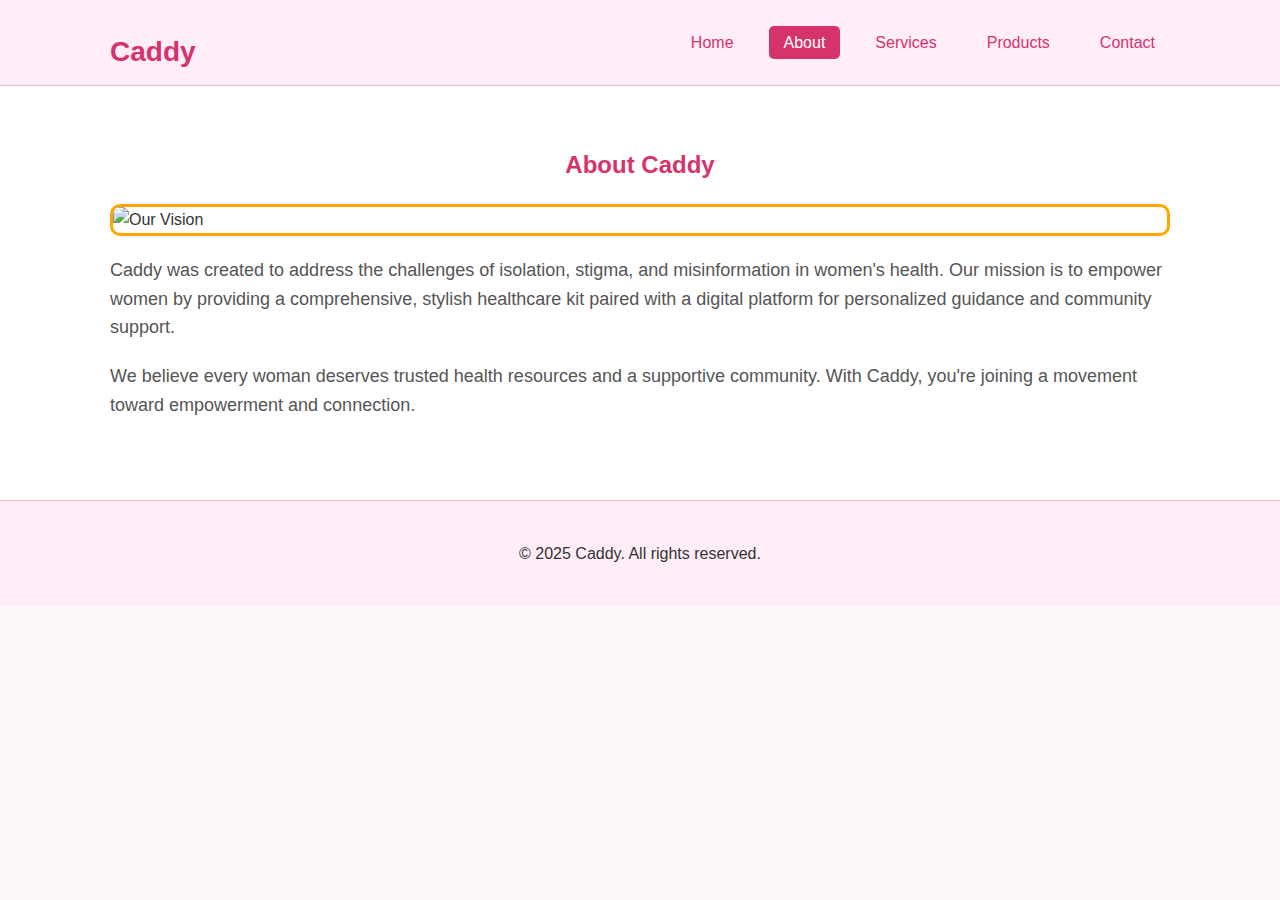
==== about.html @ 00ee6a4c "Add files via upload" ====
<!DOCTYPE html>
<html lang="en">
<head>
  <meta charset="UTF-8">
  <meta name="viewport" content="width=device-width, initial-scale=1.0">
  <title>About - Caddy</title>
  <link rel="stylesheet" href="style.css">
</head>
<body>
  <header>
    <div class="container">
      <h1>Caddy</h1>
      <nav>
        <ul>
          <li><a href="index.html">Home</a></li>
          <li><a href="about.html" class="active">About</a></li>
          <li><a href="services.html">Services</a></li>
          <li><a href="products.html">Products</a></li>
          <li><a href="contact.html">Contact</a></li>
        </ul>
      </nav>
    </div>
  </header>
  
  <main>
    <section class="about">
      <div class="container">
        <h2>About Caddy</h2>
        <!-- IMAGE: Our Vision -->
        <img src="https://source.unsplash.com/500x300/?women,empowerment" alt="Our Vision" class="about-img highlight-img">
        <p>Caddy was created to address the challenges of isolation, stigma, and misinformation in women's health. Our mission is to empower women by providing a comprehensive, stylish healthcare kit paired with a digital platform for personalized guidance and community support.</p>
        <p>We believe every woman deserves trusted health resources and a supportive community. With Caddy, you're joining a movement toward empowerment and connection.</p>
      </div>
    </section>
  </main>
  
  <footer>
    <div class="container">
      <p>&copy; 2025 Caddy. All rights reserved.</p>
    </div>
  </footer>
</body>
</html>
---- style.css ----
/* Reset and Base */
* {
  margin: 0;
  padding: 0;
  box-sizing: border-box;
}
body {
  font-family: 'Arial', sans-serif;
  line-height: 1.6;
  color: #333;
  background-color: #fff8f8; /* soft pastel background */
}

/* Container */
.container {
  width: 90%;
  max-width: 1100px;
  margin: 0 auto;
  padding: 20px;
}

/* Header and Navigation */
header {
  background: #ffeef8; /* very light pastel */
  padding: 10px 0;
  border-bottom: 1px solid #f4c2c2;
}
header h1 {
  float: left;
  font-size: 28px;
  color: #d6336c;
}
nav {
  float: right;
}
nav ul {
  list-style: none;
  display: flex;
  align-items: center;
}
nav ul li {
  margin-left: 20px;
}
nav ul li a {
  text-decoration: none;
  color: #d6336c;
  padding: 8px 15px;
  transition: background-color 0.3s ease, color 0.3s ease;
  border-radius: 5px;
}
nav ul li a:hover,
nav ul li a.active {
  background-color: #d6336c;
  color: #fff;
}

/* Clearfix */
header::after {
  content: "";
  display: table;
  clear: both;
}

/* Image Highlighting */
.highlight-img {
  border: 3px solid orange; /* This highlights images in orange */
}

/* Hero Section */
.hero {
  background: #ffeef8;
  text-align: center;
  padding: 60px 20px;
  position: relative;
}
.hero-img {
  width: 100%;
  max-height: 400px;
  object-fit: cover;
  border-radius: 10px;
  margin-bottom: 20px;
}
.hero h2 {
  font-size: 40px;
  margin-bottom: 20px;
  color: #d6336c;
}
.hero p {
  font-size: 18px;
  margin-bottom: 30px;
  color: #555;
}
.btn {
  background: #d6336c;
  color: #fff;
  padding: 10px 20px;
  text-decoration: none;
  border-radius: 5px;
  transition: background-color 0.3s ease;
}
.btn:hover {
  background: #b82b5c;
}

/* Features Section */
.features {
  padding: 40px 0;
  background: #fff;
}
.features .feature {
  text-align: center;
  padding: 20px;
  margin-bottom: 20px;
}
.features .feature img {
  width: 100%;
  max-width: 300px;
  border-radius: 10px;
  margin-bottom: 10px;
}
.features .feature h3 {
  margin-bottom: 10px;
  color: #d6336c;
}
.features .feature p {
  color: #555;
}

/* About Section */
.about {
  padding: 40px 0;
  background: #fff;
}
.about h2 {
  text-align: center;
  margin-bottom: 20px;
  color: #d6336c;
}
.about p {
  font-size: 18px;
  color: #555;
  margin-bottom: 20px;
}
.about-img {
  display: block;
  margin: 0 auto 20px;
  max-width: 100%;
  border-radius: 10px;
}

/* Services Section */
.services {
  padding: 40px 0;
  background: #fdfdfd;
}
.services h2 {
  text-align: center;
  margin-bottom: 20px;
  color: #d6336c;
}
.service-item {
  text-align: center;
  margin-bottom: 20px;
}
.service-item img {
  width: 100%;
  max-width: 300px;
  border-radius: 10px;
  margin-bottom: 10px;
}
.service-item h3 {
  margin-bottom: 10px;
  color: #d6336c;
}
.service-item p {
  color: #555;
}

/* Products Section */
.products {
  padding: 40px 0;
  background: #fff;
}
.products h2 {
  text-align: center;
  margin-bottom: 20px;
  color: #d6336c;
}
.product-img {
  display: block;
  margin: 0 auto 20px;
  max-width: 100%;
  border-radius: 10px;
}
.products p {
  font-size: 18px;
  color: #555;
  text-align: center;
}

/* Contact Section */
.contact {
  padding: 40px 0;
  background: #fff;
}
.contact h2 {
  text-align: center;
  margin-bottom: 20px;
  color: #d6336c;
}
.contact p {
  text-align: center;
  color: #555;
  margin-bottom: 20px;
}
.contact-info {
  text-align: center;
  margin-bottom: 20px;
}
.contact-info h3 {
  color: #d6336c;
  margin-bottom: 5px;
}
.contact-info p {
  color: #555;
  margin-bottom: 5px;
}
.contact form {
  max-width: 600px;
  margin: 0 auto;
  display: flex;
  flex-direction: column;
}
.contact form label {
  margin-top: 10px;
  color: #555;
}
.contact form input,
.contact form textarea {
  padding: 10px;
  margin-top: 5px;
  border: 1px solid #ccc;
  border-radius: 5px;
}
.contact form button {
  margin-top: 20px;
  padding: 10px;
  border: none;
  background: #d6336c;
  color: #fff;
  border-radius: 5px;
  cursor: pointer;
  transition: background-color 0.3s ease;
}
.contact form button:hover {
  background: #b82b5c;
}

/* Footer */
footer {
  background: #ffeef8;
  padding: 20px 0;
  text-align: center;
  border-top: 1px solid #f4c2c2;
}
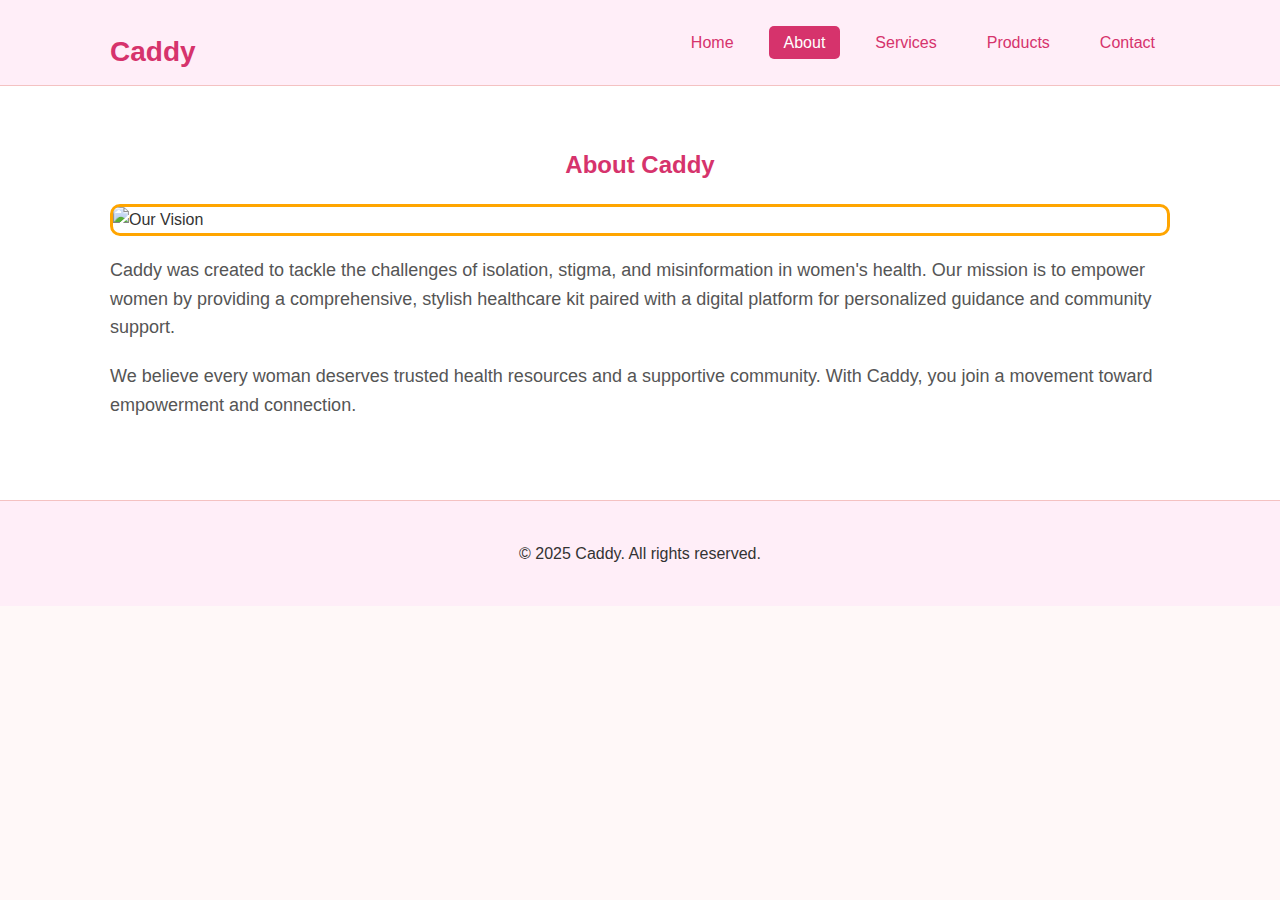
==== commit e7812f18: "Add files via upload" ====
--- a/about.html
+++ b/about.html
@@ -2,14 +2,15 @@
 <html lang="en">
 <head>
   <meta charset="UTF-8">
-  <meta name="viewport" content="width=device-width, initial-scale=1.0">
+  <meta name="viewport" content="width=device-width, initial-scale=1">
   <title>About - Caddy</title>
   <link rel="stylesheet" href="style.css">
 </head>
 <body>
-  <header>
-    <div class="container">
-      <h1>Caddy</h1>
+  <!-- Sticky Header -->
+  <header id="header">
+    <div class="container header-container">
+      <h1 class="logo">Caddy</h1>
       <nav>
         <ul>
           <li><a href="index.html">Home</a></li>
@@ -21,23 +22,37 @@
       </nav>
     </div>
   </header>
-  
-  <main>
-    <section class="about">
-      <div class="container">
-        <h2>About Caddy</h2>
-        <!-- IMAGE: Our Vision -->
-        <img src="https://source.unsplash.com/500x300/?women,empowerment" alt="Our Vision" class="about-img highlight-img">
-        <p>Caddy was created to address the challenges of isolation, stigma, and misinformation in women's health. Our mission is to empower women by providing a comprehensive, stylish healthcare kit paired with a digital platform for personalized guidance and community support.</p>
-        <p>We believe every woman deserves trusted health resources and a supportive community. With Caddy, you're joining a movement toward empowerment and connection.</p>
+
+  <!-- About Section -->
+  <section class="about">
+    <div class="container">
+      <h2>About Caddy</h2>
+      <div class="about-content">
+        <!-- IMAGE: Our Vision (using PlaceIMG for People) -->
+        <img src="http://placeimg.com/500/300/people" alt="Our Vision" class="about-img interactive-image highlight-img">
+        <p>Caddy was created to tackle the challenges of isolation, stigma, and misinformation in women's health. Our mission is to empower women by providing a comprehensive, stylish healthcare kit paired with a digital platform for personalized guidance and community support.</p>
+        <p>We believe every woman deserves trusted health resources and a supportive community. With Caddy, you join a movement toward empowerment and connection.</p>
       </div>
-    </section>
-  </main>
-  
+    </div>
+  </section>
+
+  <!-- Footer -->
   <footer>
     <div class="container">
       <p>&copy; 2025 Caddy. All rights reserved.</p>
     </div>
   </footer>
+
+  <!-- JavaScript for Sticky Header -->
+  <script>
+    window.addEventListener('scroll', function() {
+      const header = document.getElementById('header');
+      if (window.pageYOffset > 50) {
+        header.classList.add('scrolled');
+      } else {
+        header.classList.remove('scrolled');
+      }
+    });
+  </script>
 </body>
 </html>
--- a/style.css
+++ b/style.css
@@ -263,3 +263,11 @@
   text-align: center;
   border-top: 1px solid #f4c2c2;
 }
+.interactive-image {
+  transition: transform 0.3s ease, filter 0.3s ease;
+}
+
+.interactive-image:hover {
+  transform: scale(1.05);
+  filter: brightness(1.2);
+}
